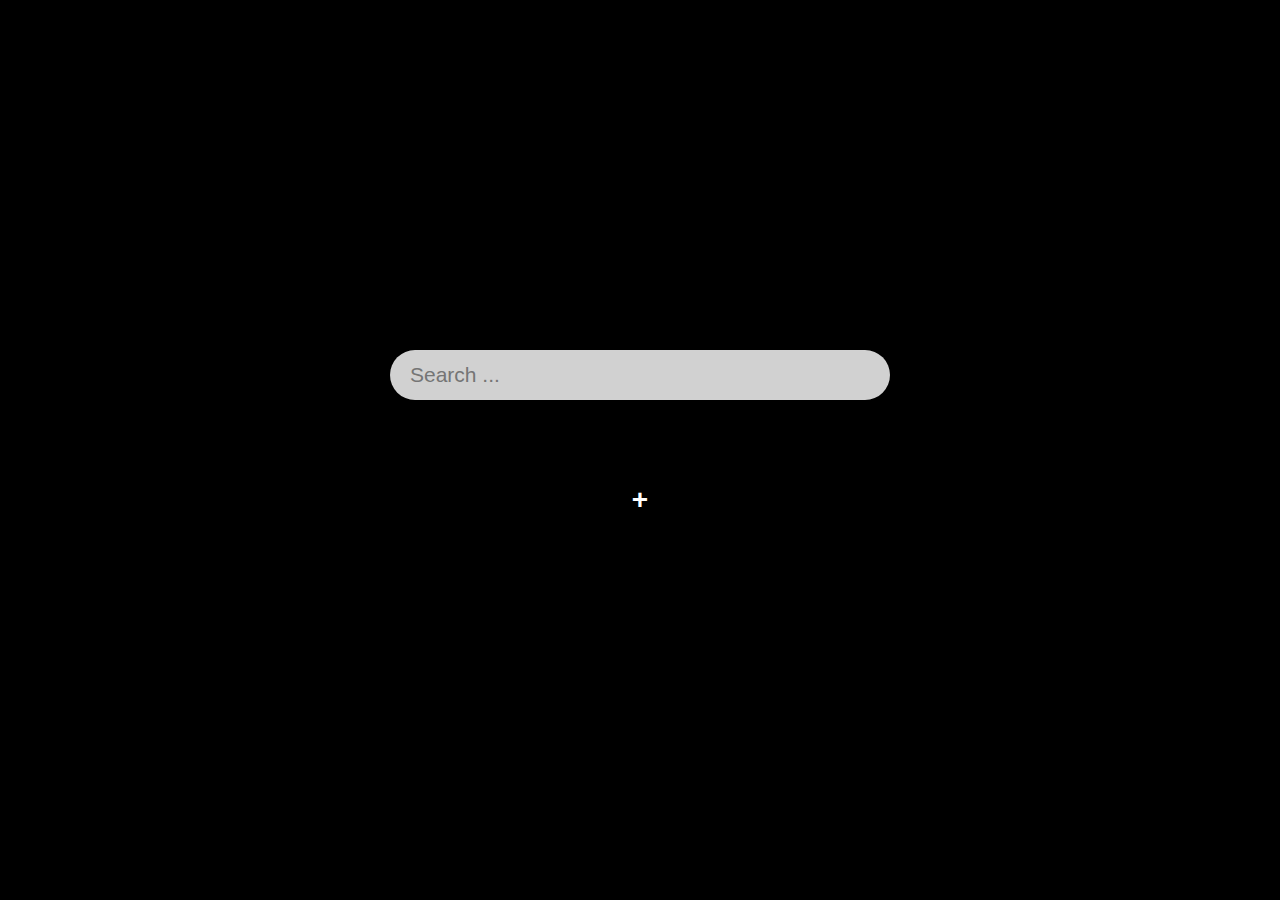
==== index.html @ 5ee9c502 "first commit" ====
<!DOCTYPE html>
<html lang="en">
<head>
  <meta charset="UTF-8">
  <meta name="viewport" content="width=device-width, initial-scale=1.0">
  <title>Document</title>
  <link rel="stylesheet" href="https://maxcdn.bootstrapcdn.com/bootstrap/3.3.7/css/bootstrap.min.css">
  <link rel="stylesheet" href="style.css"/>
  <link rel="stylesheet" href="search.css"/>
</head>
<body>


    <input class="search" id="search" type="text" placeholder="Search ..."></input>
    

    <div class="overview">
        <div class="icon" id="add"><span>+</span></div>
    </div>

    <div id="add_modal" class="modal">
        <div class="modal-content">
            <span class="close">&times;</span>
            <form id="adder">
            <label>Name</label>
            <input id="name" name="name" type="text">
            <label>Link</label>
            <input id="link" name="link" type="text">
            <input type="submit" value="Add">
            </form>
        </div>
    </div>

  <script src="shortcuts.js"></script>
  <script src="search.js"></script>
  <script src="background.js"></script>
  
</body>
</html>
---- style.css ----
html {
    text-align: center;
    width: 100vw;
    height: 100vh;

    overflow: hidden;

    display: flex;
    justify-content: center;
    align-items: center;
}

body {
  font-family: sans-serif;
  margin: 20px;
  background: #000000;

  display: flex;
  justify-content: center;
  align-items: center;

  flex-direction: column;
  gap: 5rem
}

.search {
    width: 50rem;
    height: 5rem;
    border-radius: 5em;

    background-color: #d1d1d1;
    box-shadow: 0px 0px 10px rgb(0, 0, 0) ;

    border: none;
    outline: none;

    padding-left: 20px;
    padding-right: 20px;

    font-size: 1.5em;

    transition: transform 500ms cubic-bezier(0.755, 0.010, 0.155, 1.000);
}

.search:focus {
    box-shadow: 0px 0px 10px rgb(0, 38, 255) ;

    transform: translateY(-5em);
}

@keyframes in {
    0% {
        transform: translateY(-5em);
    }
    100% {
        transform: translateY(0);
    }

}

@keyframes out {
    0% {
        transform: translateY(0);
    }
    100% {
        transform: translateY(-5em);
    }
}


.overview {
    min-width: 100px;
    min-height: 100px;

    display: flex;
    justify-content: center;
    align-items: center;

    gap: 10px;

    padding: 10px;
}

.icon {
    width: 10rem;
    height: 10rem;

    gap: 5px;

    border-radius: 1em;
    display: flex;
    justify-content: center;
    align-items: center;
    flex-direction: column-reverse;

    background-color: #2717b1;
    box-shadow: 0px 0px 10px rgb(0, 0, 0) ;

    color: white;
    font-weight: 600;

    padding-top: 2rem;
    padding-bottom: 2rem;


    cursor: pointer;

    position: relative;
    z-index: 1;

}

.icon > img {
    padding-top: 0.2em;

    width: 3.5em;
    height: 3.5em;
}

.icon > p {
    margin-bottom: 10px;
}

.icon:hover {
    background-color: #3212c0;
    box-shadow: 0px 0px 10px rgb(0, 38, 255) ;
}

#add {
    width: 5rem;
    height: 5rem;

    background-color: #0000002c;
    
    cursor: pointer;

    position: relative;
    z-index: 0;
}

#add:hover {
    box-shadow: 0px 0px 10px rgb(20, 20, 20) ;
}

#add > span {
    background-color: #0000002c;
    border-radius: 50%;

    padding: 4px 15px;

    font-size: 2em;

    color: white;
}



.modal {
    display: none; /* Hidden by default */
    position: fixed; /* Stay in place */
    z-index: 2; /* Sit on top */
    left: 0;
    top: 0;
    width: 100%; /* Full width */
    height: 100%; /* Full height */
    overflow: auto; /* Enable scroll if needed */
    background-color: rgb(0,0,0); /* Fallback color */
    background-color: rgba(0,0,0,0.4); /* Black w/ opacity */

    padding: 20%;
}

.modal-content {
    width: 50em; /* Could be more or less, depending on screen size */
    height: 5em;
    background-color: #afafaf;
    margin: auto auto; /* 15% from the top and centered */
    padding: 20px;
    border: 1px solid #888;
    
    
    font-size: 1fr;
}

.close {
    color: #3a3a3a;
    float: right;
    font-size: 20px;
    font-weight: bold;
}
  
.close:hover,
.close:focus {
    color: black;
    text-decoration: none;
    cursor: pointer;
  }
---- search.css ----
.search {
    width: 50rem;
    height: 5rem;
    border-radius: 5em;

    background-color: #d1d1d1;
    box-shadow: 0px 0px 10px rgb(0, 0, 0) ;

    border: none;
    outline: none;

    padding-left: 20px;
    padding-right: 20px;

    font-size: 1.5em;

    /* transition: transform 500ms cubic-bezier(0.755, 0.010, 0.155, 1.000); */

    transition: transform 500ms cubic-bezier(1.000, 0.005, 0.635, 0.750);
}

.search:focus {
    box-shadow: 0px 0px 10px rgb(0, 38, 255) ;

    transform: translateY(-5em);

    animation: glowAnimation 5s infinite cubic-bezier(1.000, 0.005, 0.635, 0.750);
}

@keyframes in {
    0% {
        transform: translateY(-5em);
    }
    100% {
        transform: translateY(0);
    }

}

@keyframes out {
    0% {
        transform: translateY(0);
    }
    100% {
        transform: translateY(-5em);
    }
}


@keyframes glowAnimation {
    0% {
      box-shadow: 0 0 3px 5px rgba(0, 0, 255, 0.5);
    }
    33% {
      box-shadow: 0 0 5px 6px rgba(111, 0, 255, 0.7);
    }
    66% {
      box-shadow: 0 0 4px 2px rgba(76, 0, 255, 0.5);
    }
    100% {
        box-shadow: 0 0 2px 5px rgba(0, 0, 255, 0.5);
    }
  }
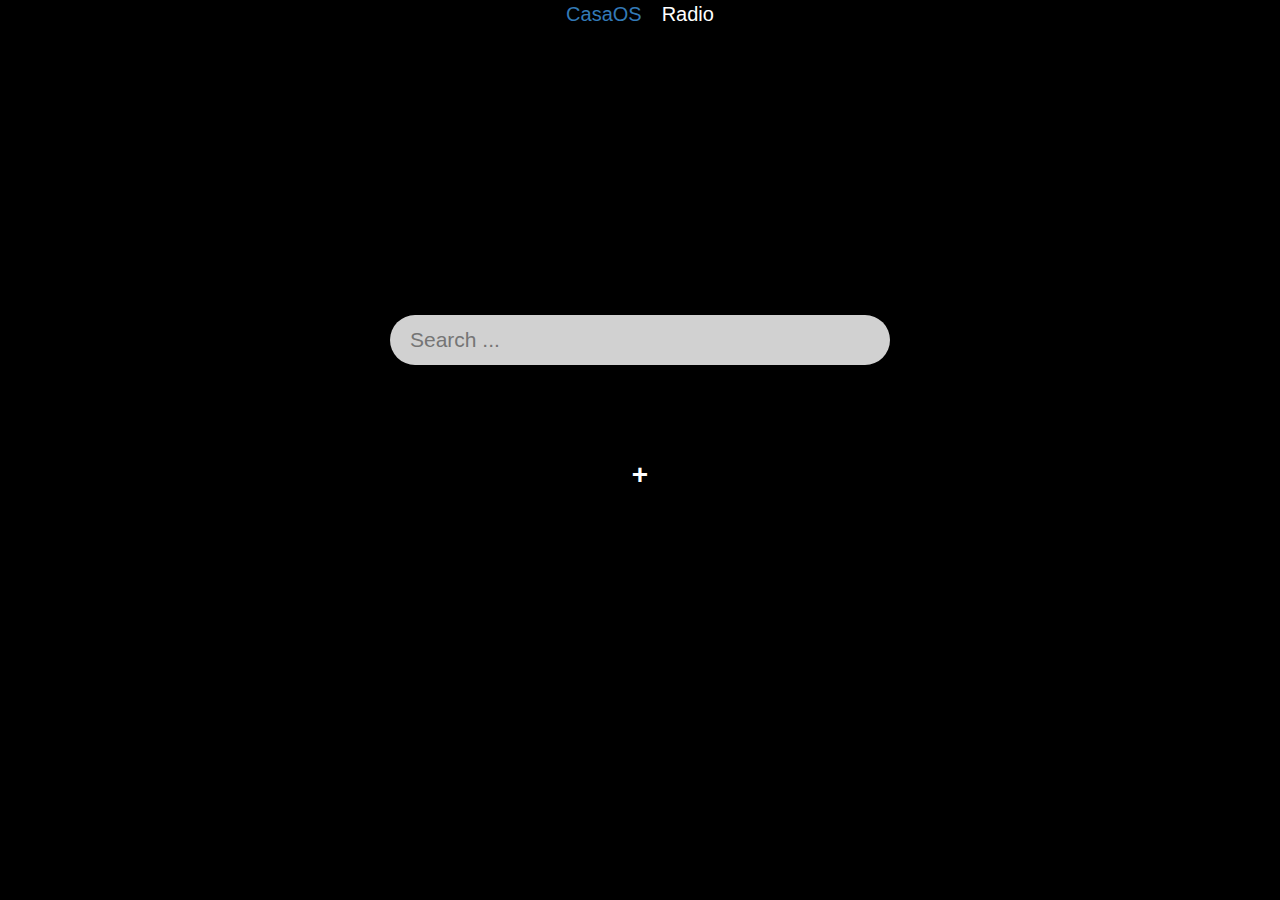
==== commit 2175eaa9: "radio" ====
--- a/index.html
+++ b/index.html
@@ -3,37 +3,58 @@
 <head>
   <meta charset="UTF-8">
   <meta name="viewport" content="width=device-width, initial-scale=1.0">
-  <title>Document</title>
+  <title>Home</title>
   <link rel="stylesheet" href="https://maxcdn.bootstrapcdn.com/bootstrap/3.3.7/css/bootstrap.min.css">
   <link rel="stylesheet" href="style.css"/>
+
+  <link rel="stylesheet" href="header.css"/>
+  <link rel="stylesheet" href="aside.css"/>
+
   <link rel="stylesheet" href="search.css"/>
+  <link rel="stylesheet" href="shortcuts.css"/>
+  
 </head>
 <body>
+  <header>
+    <a href="http://192.168.8.100:100" target="_blank">CasaOS</a>
+    <p id="radio" unselectable="on">Radio</p>
+  </header>
 
+  <input class="search" id="search" type="text" placeholder="Search ..."></input>
+  
 
-    <input class="search" id="search" type="text" placeholder="Search ..."></input>
-    
+  <div class="overview">
+      <div class="icon" id="add"><span>+</span></div>
+  </div>
 
-    <div class="overview">
-        <div class="icon" id="add"><span>+</span></div>
+  <div id="add_modal" class="modal">
+      <div class="modal-content">
+          <span class="close">&times;</span>
+          <form id="adder">
+          <label>Name</label>
+          <input id="name" name="name" type="text">
+          <label>Link</label>
+          <input id="link" name="link" type="text">
+          <input type="submit" value="Add">
+          </form>
+      </div>
+  </div>
+
+  <aside>
+    <div class="radio">
+      <img src="resources/img/dlf-icon.png" alt="Radio Logo" class="radio-logo">
+      <audio controls="">
+        <source src="https://st01.sslstream.dlf.de/dlf/01/128/mp3/stream.mp3?aggregator=web" type="audio/mpeg">
+        Your browser does not support the audio element.
+      </audio>
     </div>
 
-    <div id="add_modal" class="modal">
-        <div class="modal-content">
-            <span class="close">&times;</span>
-            <form id="adder">
-            <label>Name</label>
-            <input id="name" name="name" type="text">
-            <label>Link</label>
-            <input id="link" name="link" type="text">
-            <input type="submit" value="Add">
-            </form>
-        </div>
-    </div>
+  </aside>
 
   <script src="shortcuts.js"></script>
   <script src="search.js"></script>
   <script src="background.js"></script>
+  <script src="header.js"></script>
   
 </body>
 </html>
--- a/style.css
+++ b/style.css
@@ -23,175 +23,3 @@
   gap: 5rem
 }
 
-.search {
-    width: 50rem;
-    height: 5rem;
-    border-radius: 5em;
-
-    background-color: #d1d1d1;
-    box-shadow: 0px 0px 10px rgb(0, 0, 0) ;
-
-    border: none;
-    outline: none;
-
-    padding-left: 20px;
-    padding-right: 20px;
-
-    font-size: 1.5em;
-
-    transition: transform 500ms cubic-bezier(0.755, 0.010, 0.155, 1.000);
-}
-
-.search:focus {
-    box-shadow: 0px 0px 10px rgb(0, 38, 255) ;
-
-    transform: translateY(-5em);
-}
-
-@keyframes in {
-    0% {
-        transform: translateY(-5em);
-    }
-    100% {
-        transform: translateY(0);
-    }
-
-}
-
-@keyframes out {
-    0% {
-        transform: translateY(0);
-    }
-    100% {
-        transform: translateY(-5em);
-    }
-}
-
-
-.overview {
-    min-width: 100px;
-    min-height: 100px;
-
-    display: flex;
-    justify-content: center;
-    align-items: center;
-
-    gap: 10px;
-
-    padding: 10px;
-}
-
-.icon {
-    width: 10rem;
-    height: 10rem;
-
-    gap: 5px;
-
-    border-radius: 1em;
-    display: flex;
-    justify-content: center;
-    align-items: center;
-    flex-direction: column-reverse;
-
-    background-color: #2717b1;
-    box-shadow: 0px 0px 10px rgb(0, 0, 0) ;
-
-    color: white;
-    font-weight: 600;
-
-    padding-top: 2rem;
-    padding-bottom: 2rem;
-
-
-    cursor: pointer;
-
-    position: relative;
-    z-index: 1;
-
-}
-
-.icon > img {
-    padding-top: 0.2em;
-
-    width: 3.5em;
-    height: 3.5em;
-}
-
-.icon > p {
-    margin-bottom: 10px;
-}
-
-.icon:hover {
-    background-color: #3212c0;
-    box-shadow: 0px 0px 10px rgb(0, 38, 255) ;
-}
-
-#add {
-    width: 5rem;
-    height: 5rem;
-
-    background-color: #0000002c;
-    
-    cursor: pointer;
-
-    position: relative;
-    z-index: 0;
-}
-
-#add:hover {
-    box-shadow: 0px 0px 10px rgb(20, 20, 20) ;
-}
-
-#add > span {
-    background-color: #0000002c;
-    border-radius: 50%;
-
-    padding: 4px 15px;
-
-    font-size: 2em;
-
-    color: white;
-}
-
-
-
-.modal {
-    display: none; /* Hidden by default */
-    position: fixed; /* Stay in place */
-    z-index: 2; /* Sit on top */
-    left: 0;
-    top: 0;
-    width: 100%; /* Full width */
-    height: 100%; /* Full height */
-    overflow: auto; /* Enable scroll if needed */
-    background-color: rgb(0,0,0); /* Fallback color */
-    background-color: rgba(0,0,0,0.4); /* Black w/ opacity */
-
-    padding: 20%;
-}
-
-.modal-content {
-    width: 50em; /* Could be more or less, depending on screen size */
-    height: 5em;
-    background-color: #afafaf;
-    margin: auto auto; /* 15% from the top and centered */
-    padding: 20px;
-    border: 1px solid #888;
-    
-    
-    font-size: 1fr;
-}
-
-.close {
-    color: #3a3a3a;
-    float: right;
-    font-size: 20px;
-    font-weight: bold;
-}
-  
-.close:hover,
-.close:focus {
-    color: black;
-    text-decoration: none;
-    cursor: pointer;
-  }
--- a/header.css
+++ b/header.css
@@ -0,0 +1,25 @@
+header {
+    position: absolute;
+    top: 0;
+
+    z-index: 1000;
+
+    width: 100%;
+    height: 5rem;
+
+    font-size: 1.2rem;
+    color: #fff;
+
+    display: flex;
+    flex-direction: row;
+    justify-content: center;
+
+    gap: 20px;
+
+    user-select: none;
+}
+
+header > ul, aside > ul {
+    list-style-type: none;
+    color: #fff;
+}--- a/aside.css
+++ b/aside.css
@@ -0,0 +1,24 @@
+.radio {
+    display: none;
+    align-items: center;
+
+    position: absolute;
+    top: 10vh;
+    left: calc(50vw - 12.5em);
+
+    background-color: rgba(24,137,254,255);
+
+    width: 25em;
+    padding: 10px;
+    border-radius: 1em;
+    gap: 10px;
+}
+
+.radio > img {
+    width: 5em;
+    height: auto;
+}
+
+audio {
+    
+}--- a/shortcuts.css
+++ b/shortcuts.css
@@ -0,0 +1,130 @@
+
+.overview {
+    min-width: 100px;
+    min-height: 100px;
+
+    display: flex;
+    justify-content: center;
+    align-items: center;
+
+    flex-wrap: wrap;
+
+    gap: 10px;
+
+    padding: 10px;
+}
+
+.icon {
+    width: 10rem;
+    height: 10rem;
+
+    gap: 5px;
+
+    border-radius: 1em;
+    display: flex;
+    justify-content: center;
+    align-items: center;
+    flex-direction: column-reverse;
+
+    background-color: #2717b1;
+    box-shadow: 0px 0px 10px rgb(0, 0, 0) ;
+
+    color: white;
+    font-weight: 600;
+
+    padding-top: 2rem;
+    padding-bottom: 2rem;
+
+
+    cursor: pointer;
+
+    position: relative;
+    z-index: 1;
+
+}
+
+.icon > img {
+    padding-top: 0.2em;
+
+    width: 3.5em;
+    height: 3.5em;
+}
+
+.icon > p {
+    margin-bottom: 10px;
+}
+
+.icon:hover {
+    background-color: #3212c0;
+    box-shadow: 0px 0px 10px rgb(0, 38, 255) ;
+}
+
+#add {
+    width: 10rem;
+    height: 10rem;
+
+    background-color: #0000002c;
+    
+    cursor: pointer;
+
+    position: relative;
+    z-index: 0;
+}
+
+#add:hover {
+    box-shadow: 0px 0px 10px rgb(20, 20, 20) ;
+}
+
+#add > span {
+    background-color: #0000002c;
+    border-radius: 50%;
+
+    padding: 4px 15px;
+
+    font-size: 2em;
+
+    color: white;
+}
+
+
+
+.modal {
+    display: none; /* Hidden by default */
+    position: fixed; /* Stay in place */
+    z-index: 2; /* Sit on top */
+    left: 0;
+    top: 0;
+    width: 100%; /* Full width */
+    height: 100%; /* Full height */
+    overflow: auto; /* Enable scroll if needed */
+    background-color: rgb(0,0,0); /* Fallback color */
+    background-color: rgba(0,0,0,0.4); /* Black w/ opacity */
+
+    padding: 20%;
+}
+
+.modal-content {
+    width: 50em; /* Could be more or less, depending on screen size */
+    height: 5em;
+    background-color: #afafaf;
+    margin: auto auto; /* 15% from the top and centered */
+    padding: 20px;
+    border: 1px solid #888;
+    
+    
+    font-size: 1fr;
+}
+
+.close {
+    color: #3a3a3a;
+    float: right;
+    font-size: 20px;
+    font-weight: bold;
+}
+  
+.close:hover,
+.close:focus {
+    color: black;
+    text-decoration: none;
+    cursor: pointer;
+  }
